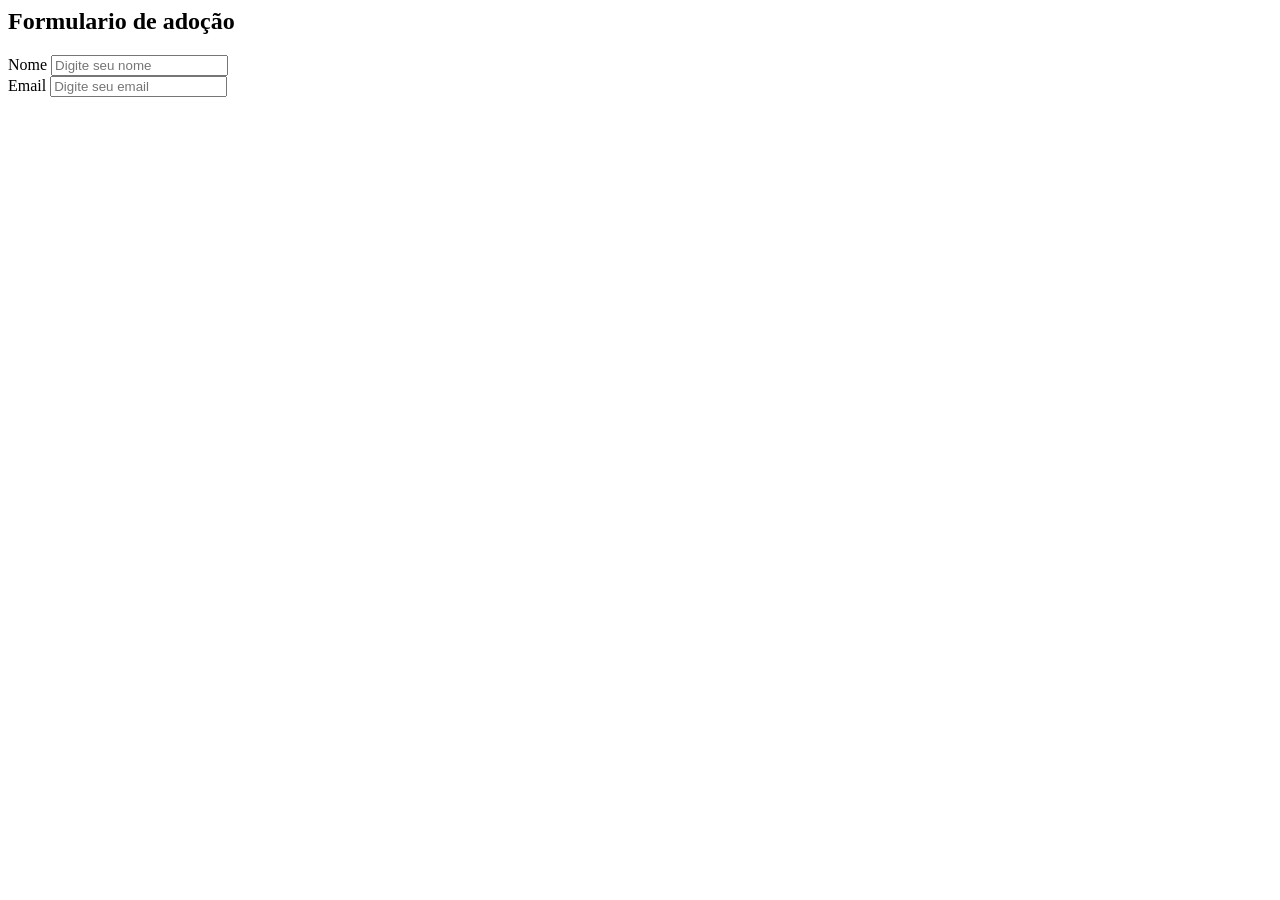
==== login.html @ eb3cdc41 "add - adicionei index para login e formulario" ====
<html lang="en">
<head>
    <meta charset="UTF-8">
    <meta name="viewport" content="width=device-width, initial-scale=1.0">
    <title>Login</title>
</head>
<body>
    <header>

    </header>
    <main>
        <h2>Formulario de adoção</h2>
            <form id="form">
                <label for="nome">Nome</label>
                <input type="text"id= "nome" placeholder="Digite seu nome"> <br>
                <label for="email">Email</label>
                <input type="text"id= "email" placeholder="Digite seu email"> <br>
    </main>
    <footer>

    </footer>
</body>
</html>
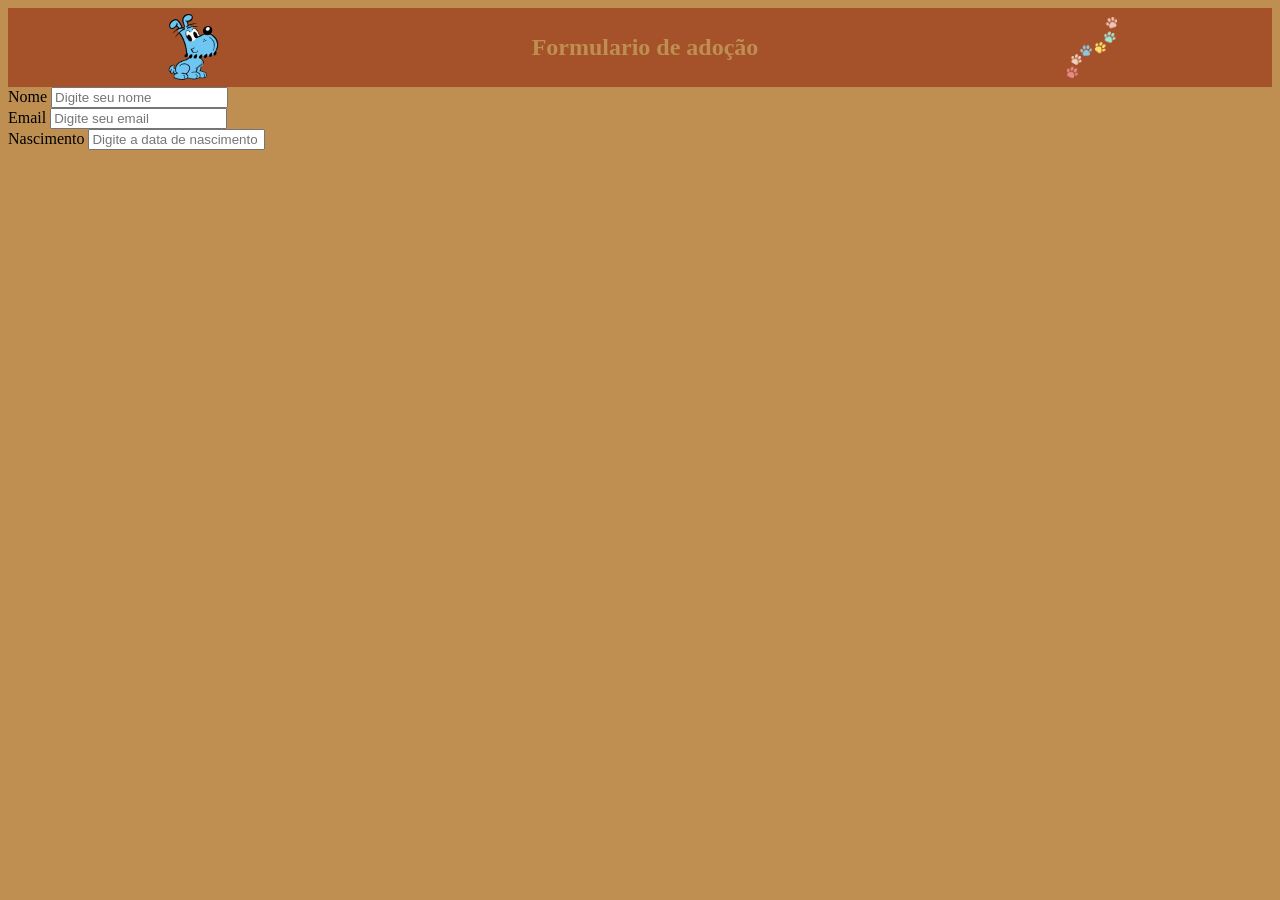
==== commit d8f5f899: "style - arrumei style do login" ====
--- a/login.html
+++ b/login.html
@@ -3,18 +3,25 @@
     <meta charset="UTF-8">
     <meta name="viewport" content="width=device-width, initial-scale=1.0">
     <title>Login</title>
+    <link rel="stylesheet" href="Style.css">
 </head>
 <body>
     <header>
-
+        <nav>
+            <img id="dogtris" src="assets/bido.png" alt="Cachorro triste">
+            <h2>Formulario de adoção</h2>
+            <img id="dog" src="assets/patas.webp" alt="Cachorro">
+        </nav>
     </header>
     <main>
-        <h2>Formulario de adoção</h2>
             <form id="form">
                 <label for="nome">Nome</label>
                 <input type="text"id= "nome" placeholder="Digite seu nome"> <br>
                 <label for="email">Email</label>
                 <input type="text"id= "email" placeholder="Digite seu email"> <br>
+                <label for="nascimento">Nascimento</label>
+                <input type="datetime" id="data" placeholder="Digite a data de nascimento">
+            </form>
     </main>
     <footer>
 
--- a/Style.css
+++ b/Style.css
@@ -0,0 +1,27 @@
+nav {
+    display: flex;
+    justify-content: space-around;
+    align-items: center;
+    background-color:rgb(165, 81, 42);
+    color: rgb(190, 143, 80);
+}
+#salsicha {
+    width: 70px;
+}
+body {
+    background-color: rgb(190, 143, 80);
+}
+#lfor{
+    color: rgb(146, 81, 38);
+    font-size: 30px;
+    
+}
+#log{
+    color: rgb(192, 136, 110);
+}
+#dog{
+    width: 50px;
+}
+#dogtris{
+    width: 60px;
+}
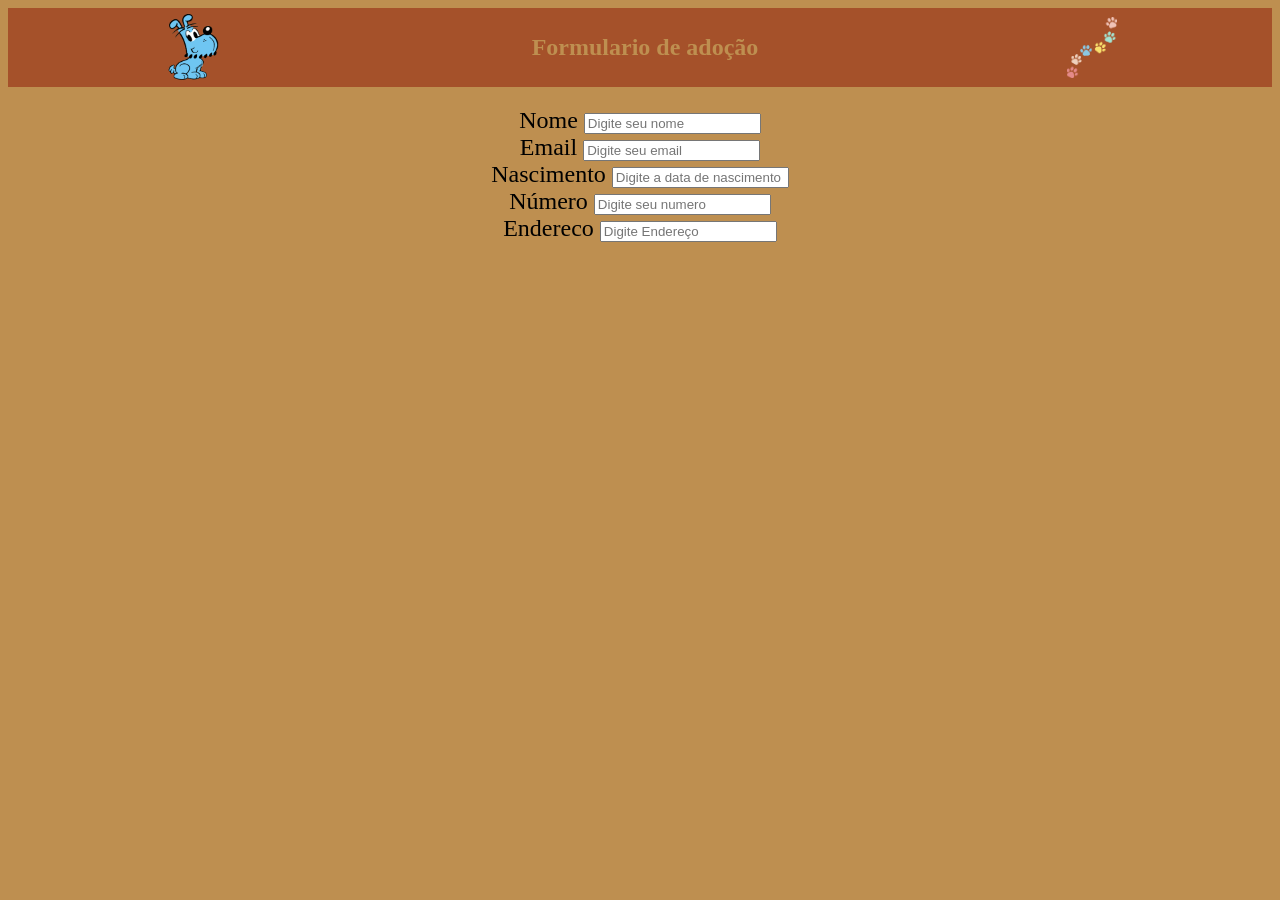
==== commit 4c5e05ca: "add - adicionei fotos" ====
--- a/login.html
+++ b/login.html
@@ -1,10 +1,12 @@
 <html lang="en">
+
 <head>
     <meta charset="UTF-8">
     <meta name="viewport" content="width=device-width, initial-scale=1.0">
     <title>Login</title>
     <link rel="stylesheet" href="Style.css">
 </head>
+
 <body>
     <header>
         <nav>
@@ -14,17 +16,25 @@
         </nav>
     </header>
     <main>
+        <section class="logzin">
             <form id="form">
                 <label for="nome">Nome</label>
-                <input type="text"id= "nome" placeholder="Digite seu nome"> <br>
+                <input type="text" id="nome" placeholder="Digite seu nome"> <br>
                 <label for="email">Email</label>
-                <input type="text"id= "email" placeholder="Digite seu email"> <br>
+                <input type="text" id="email" placeholder="Digite seu email"> <br>
                 <label for="nascimento">Nascimento</label>
-                <input type="datetime" id="data" placeholder="Digite a data de nascimento">
+                <input type="datetime" id="data" placeholder="Digite a data de nascimento"><br>
+                <label for="Numero">Número</label>
+                <input type="tel" id="numero" placeholder="Digite seu numero"><br>
+                <label for="Endereco">Endereco</label>
+                <input type="text"id="endereco" placeholder="Digite Endereço">
+
             </form>
+        </section>
     </main>
     <footer>
 
     </footer>
 </body>
+
 </html>
--- a/Style.css
+++ b/Style.css
@@ -24,4 +24,12 @@
 }
 #dogtris{
     width: 60px;
-}+}
+.logzin {
+    display: flex;
+    justify-content: center;
+    align-items: center;
+    text-align: center;
+    font-size:x-large;
+    margin: 20px;
+}
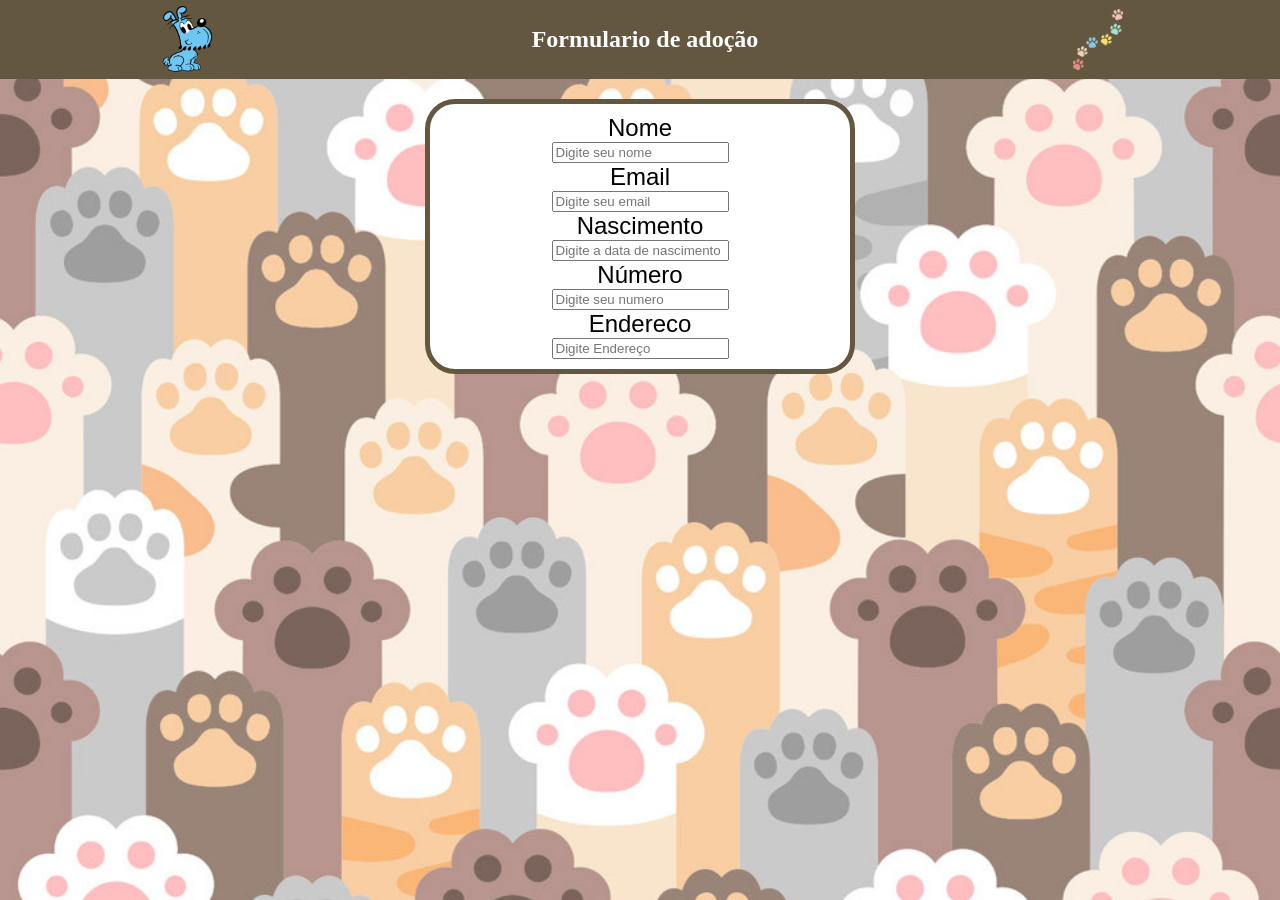
==== commit 504da5d5: "Style - deixei mais bonito e adicionei outras coisas" ====
--- a/login.html
+++ b/login.html
@@ -7,9 +7,9 @@
     <link rel="stylesheet" href="Style.css">
 </head>
 
-<body>
+<body class="bodi">
     <header>
-        <nav>
+        <nav class="navlog">
             <img id="dogtris" src="assets/bido.png" alt="Cachorro triste">
             <h2>Formulario de adoção</h2>
             <img id="dog" src="assets/patas.webp" alt="Cachorro">
@@ -18,15 +18,15 @@
     <main>
         <section class="logzin">
             <form id="form">
-                <label for="nome">Nome</label>
+                <label for="nome">Nome</label><br>
                 <input type="text" id="nome" placeholder="Digite seu nome"> <br>
-                <label for="email">Email</label>
+                <label for="email">Email</label><br>
                 <input type="text" id="email" placeholder="Digite seu email"> <br>
-                <label for="nascimento">Nascimento</label>
+                <label for="nascimento">Nascimento</label><br>
                 <input type="datetime" id="data" placeholder="Digite a data de nascimento"><br>
-                <label for="Numero">Número</label>
+                <label for="Numero">Número</label><br>
                 <input type="tel" id="numero" placeholder="Digite seu numero"><br>
-                <label for="Endereco">Endereco</label>
+                <label for="Endereco">Endereco</label><br>
                 <input type="text"id="endereco" placeholder="Digite Endereço">
 
             </form>
--- a/Style.css
+++ b/Style.css
@@ -2,29 +2,53 @@
     display: flex;
     justify-content: space-around;
     align-items: center;
-    background-color:rgb(165, 81, 42);
-    color: rgb(190, 143, 80);
+    background-color:rgb(119, 84, 68);
+    color: rgb(65, 59, 53);
 }
+
 #salsicha {
     width: 70px;
 }
+
 body {
     background-color: rgb(190, 143, 80);
+    background-image: url(assets/wall3.webp);
+    background-repeat: no-repeat;    
+    background-size: cover;
+    margin: 0px;
 }
+
+.bodi{
+    background-image: url(assets/wall2.jpg);
+    margin: 0px;
+}
+
+.navlog{
+    display: flex;
+    justify-content: space-around;
+    align-items: center;
+    background-color:rgb(99, 87, 64);
+    color: rgb(255, 255, 255);
+}
+
 #lfor{
     color: rgb(146, 81, 38);
     font-size: 30px;
     
 }
+
 #log{
     color: rgb(192, 136, 110);
 }
+
 #dog{
     width: 50px;
 }
+
 #dogtris{
     width: 60px;
 }
+
 .logzin {
     display: flex;
     justify-content: center;
@@ -32,4 +56,36 @@
     text-align: center;
     font-size:x-large;
     margin: 20px;
+    
 }
+
+#form{
+border: 5px solid rgb(99, 87, 64);
+background-color: white;
+border-radius: 30px;
+padding: 10px;
+width: 400px;
+font-family: 'Segoe UI', Tahoma, Geneva, Verdana, sans-serif;
+}
+
+#adotar{
+ display: flex;
+ margin: 10px;
+ gap: 50px;
+ justify-content: center;
+}
+
+.Dogs{
+     margin: 20 px;
+    text-align: center;
+    background-color:rgb(255, 255, 255);
+    border: 5px solid rgb(0, 0, 0);
+    color: rgb(0, 0, 0);
+    border-radius: 25px;
+}
+
+#posso{
+    border-radius: 25px;
+    width: 280px;
+    margin: 10px;
+}
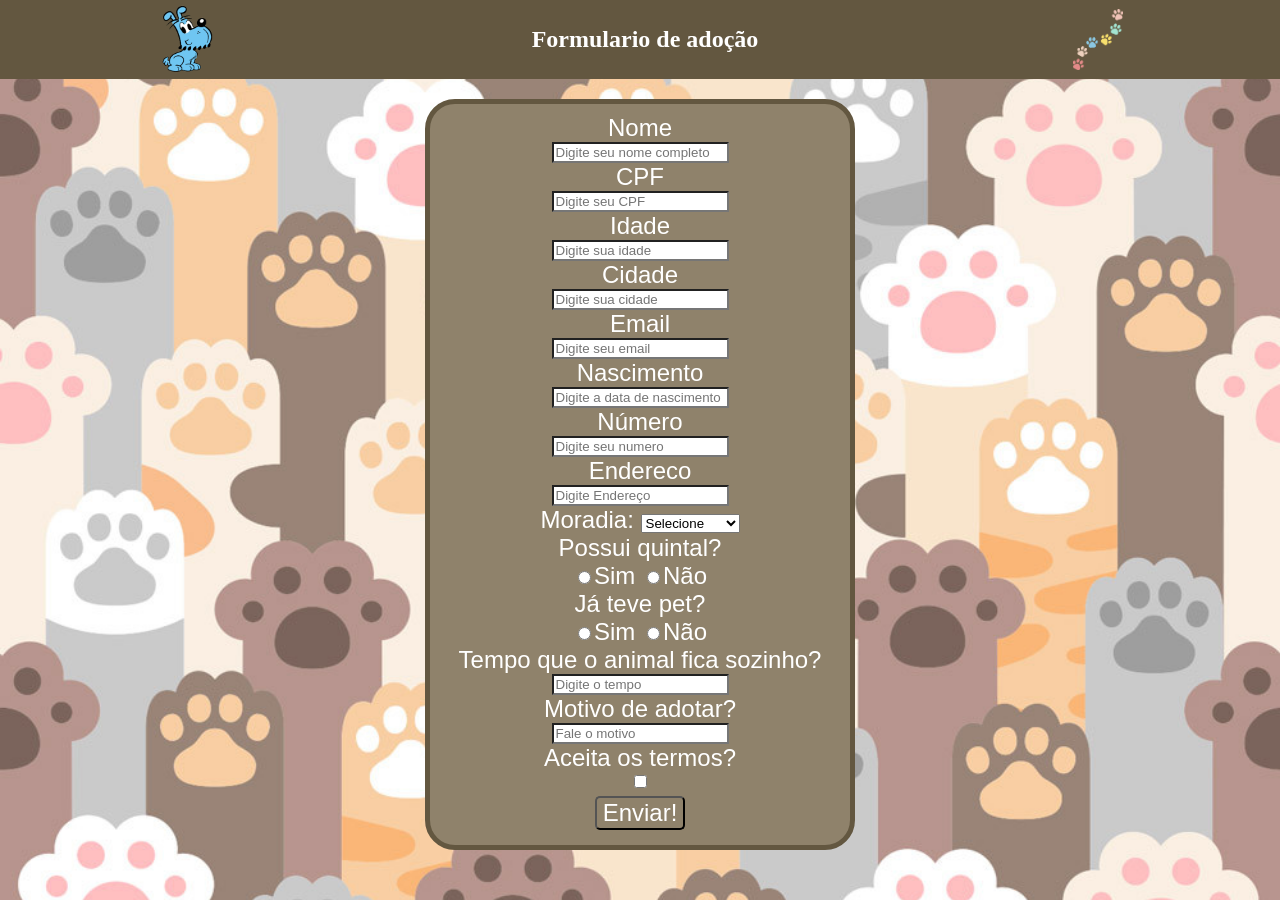
==== commit 8e675830: "feat - adicionei funçao de mostrar adoção" ====
--- a/login.html
+++ b/login.html
@@ -19,16 +19,55 @@
         <section class="logzin">
             <form id="form">
                 <label for="nome">Nome</label><br>
-                <input type="text" id="nome" placeholder="Digite seu nome"> <br>
+                <input type="text" id="nome" placeholder="Digite seu nome completo"> <br>
+
+                <label for="cpf">CPF</label><br>
+                <input type="text" id="cpf" placeholder="Digite seu CPF"> <br>
+
+                <label for="idade">Idade</label><br>
+                <input type="number" id="idade" placeholder="Digite sua idade"> <br>
+
+                <label for="cidade">Cidade</label><br>
+                <input type="text" id="cidade" placeholder="Digite sua cidade"> <br>
+
                 <label for="email">Email</label><br>
                 <input type="text" id="email" placeholder="Digite seu email"> <br>
+
                 <label for="nascimento">Nascimento</label><br>
                 <input type="datetime" id="data" placeholder="Digite a data de nascimento"><br>
-                <label for="Numero">Número</label><br>
+
+                <label for="numero">Número</label><br>
                 <input type="tel" id="numero" placeholder="Digite seu numero"><br>
-                <label for="Endereco">Endereco</label><br>
-                <input type="text"id="endereco" placeholder="Digite Endereço">
 
+                <label for="endereco">Endereco</label><br>
+                <input type="text" id="endereco" placeholder="Digite Endereço"> <br>
+
+                <label for="moradia">Moradia:</label>
+                <select name="moradia" id="moradia">
+                    <option value="">Selecione</option>
+                    <option value="Casa">Casa</option>
+                    <option value="Apartamento">Apartamento</option>
+                </select>
+
+                <br>
+                <label for="quintal">Possui quintal?</label> <br>
+                <input type="radio" name="quintal" value="sim">Sim
+                <input type="radio" name="quintal" value="nao">Não <br>
+
+                <label for="pet">Já teve pet?</label> <br>
+                <input type="radio" name="pet" value="sim">Sim
+                <input type="radio" name="pet" value="nao">Não <br>
+
+                <label for="horas">Tempo que o animal fica sozinho?</label><br>
+                <input type="number" id="horas" placeholder="Digite o tempo"> <br>
+
+                <label for="motivo">Motivo de adotar?</label><br>
+                <input type="text" id="motivo" placeholder="Fale o motivo"> <br>
+
+                <label for="termos">Aceita os termos?</label><br>
+                <input type="checkbox" name="termos" value="Sim"> <br>
+
+                <button id="botao2" type="submit">Enviar!</button>
             </form>
         </section>
     </main>
--- a/Style.css
+++ b/Style.css
@@ -3,7 +3,7 @@
     justify-content: space-around;
     align-items: center;
     background-color:rgb(119, 84, 68);
-    color: rgb(65, 59, 53);
+    color: rgb(255, 255, 255);
 }
 
 #salsicha {
@@ -38,7 +38,7 @@
 }
 
 #log{
-    color: rgb(192, 136, 110);
+    color: rgb(255, 255, 255);
 }
 
 #dog{
@@ -61,31 +61,51 @@
 
 #form{
 border: 5px solid rgb(99, 87, 64);
-background-color: white;
+background-color:rgb(143, 130, 107);
 border-radius: 30px;
 padding: 10px;
 width: 400px;
 font-family: 'Segoe UI', Tahoma, Geneva, Verdana, sans-serif;
+color: white;
 }
 
 #adotar{
  display: flex;
  margin: 10px;
  gap: 50px;
- justify-content: center;
+ justify-content:center;
+ align-items: center;
 }
 
 .Dogs{
      margin: 20 px;
     text-align: center;
-    background-color:rgb(255, 255, 255);
+    background-color:rgb(143, 130, 107);
     border: 5px solid rgb(0, 0, 0);
-    color: rgb(0, 0, 0);
+    color: rgb(255, 255, 255);
     border-radius: 25px;
+    align-items: center;
 }
 
 #posso{
     border-radius: 25px;
     width: 280px;
-    margin: 10px;
+    padding: 10px;
 }
+button {
+    margin: 5px;
+    font-family: 'Segoe UI', Tahoma, Geneva, Verdana, sans-serif;
+    border-radius: 25px;
+    cursor: pointer;
+}
+#botao2{
+    font-size: x-large;
+    border-radius: 5px;
+    background-color: rgb(143, 130, 107);
+    color: white;
+    cursor: pointer;
+}
+input{
+    
+    background-color: rgb(255, 255, 255);
+}
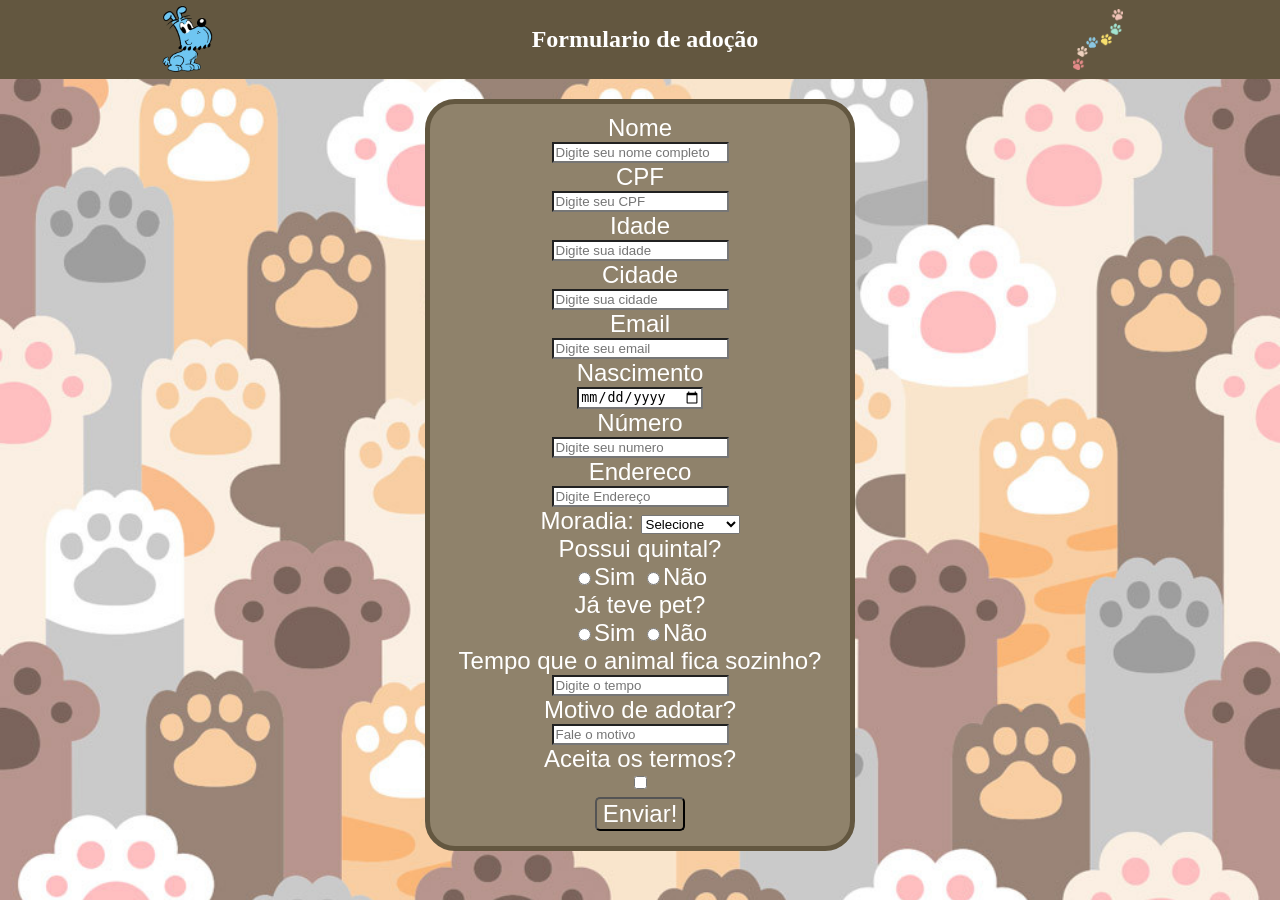
==== commit 0f875e5c: "feat - terminei todas funções" ====
--- a/login.html
+++ b/login.html
@@ -34,7 +34,7 @@
                 <input type="text" id="email" placeholder="Digite seu email"> <br>
 
                 <label for="nascimento">Nascimento</label><br>
-                <input type="datetime" id="data" placeholder="Digite a data de nascimento"><br>
+                <input type="date" id="data" placeholder="Digite a data de nascimento"><br>
 
                 <label for="numero">Número</label><br>
                 <input type="tel" id="numero" placeholder="Digite seu numero"><br>
@@ -75,5 +75,5 @@
 
     </footer>
 </body>
-
+ <script src="java.js"></script>
 </html>
